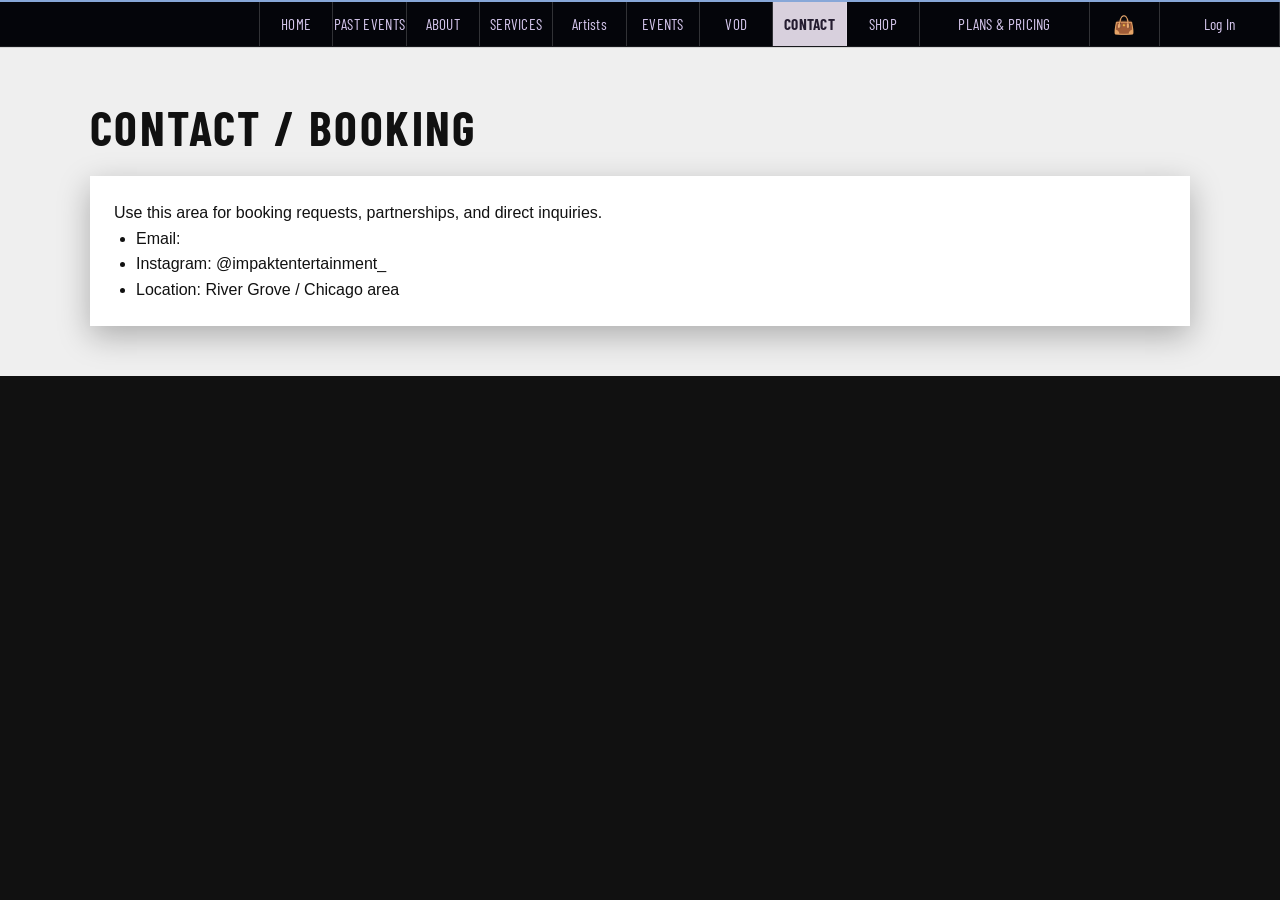
==== contact/index.html @ 8fb52151 "Separate sections into individual pages for site navigation (6ac2fda1bc4452dbff64b360)" ====
<!DOCTYPE html>
<html lang="en">
<head>
  <meta charset="UTF-8" />
  <meta name="viewport" content="width=device-width, initial-scale=1.0" />
  <title>Contact / Booking | ImpaKt Entertainment</title>
  <meta name="description" content="Contact / Booking at ImpaKt Entertainment." />
  <link rel="preconnect" href="https://fonts.googleapis.com">
  <link rel="preconnect" href="https://fonts.gstatic.com" crossorigin>
  <link href="https://fonts.googleapis.com/css2?family=Barlow+Condensed:wght@400;600;700;800&family=Jura:wght@500;700&display=swap" rel="stylesheet">
  <link rel="stylesheet" href="/styles.css">
</head>
<body>
  <a class="skip-link" href="#main">Skip to content</a>
  <header class="topbar">
    <nav class="nav-row" aria-label="Primary navigation">
      <div class="nav-spacer"></div>
      <a class="nav-link" href="/">Home</a>
      <a class="nav-link" href="/past-events/">Past Events</a>
      <a class="nav-link" href="/about/">About</a>
      <a class="nav-link" href="/services/">Services</a>
      <a class="nav-link small-case" href="/artists/">Artists</a>
      <a class="nav-link" href="/events/">Events</a>
      <a class="nav-link" href="/vod/">VOD</a>
      <a class="nav-link active" href="/contact/" aria-current="page">Contact</a>
      <a class="nav-link" href="/shop/">Shop</a>
      <a class="nav-link" href="/pricing/">Plans & Pricing</a>
      <a class="nav-icon" href="/cart/" aria-label="Shopping bag">👜</a>
      <a class="nav-link small-case" href="/login/">Log In</a>
    </nav>
  </header>

  <main id="main">
    <section class="simple-section" id="contact">
      <h1>Contact / Booking</h1>
      <div class="simple-panel">
        <p>Use this area for booking requests, partnerships, and direct inquiries.</p>
        <ul><li>Email: </li><li>Instagram: @impaktentertainment_</li><li>Location: River Grove / Chicago area</li></ul>
      </div>
    </section>
  </main>
</body>
</html>
---- styles.css ----
:root {
  --panel: #05060b;
  --panel-2: #6c6870;
  --text: #f3f0f7;
  --purple: #c8b0ff;
  --purple-soft: #d7c8ef;
  --border: rgba(255,255,255,0.18);
  --shadow: 0 10px 30px rgba(0,0,0,0.28);
}
* { box-sizing: border-box; margin: 0; padding: 0; }
html { scroll-behavior: smooth; }
body { font-family: 'Barlow Condensed', Arial, sans-serif; background: #111; color: var(--text); }
a { color: inherit; text-decoration: none; }
img { display: block; max-width: 100%; }
.skip-link { position: absolute; left: 12px; top: -48px; background: white; color: black; padding: 8px 12px; z-index: 1000; }
.skip-link:focus { top: 12px; }

.topbar {
  position: sticky; top: 0; z-index: 50; background: rgba(5, 6, 11, 0.98); border-top: 2px solid #87a7d8;
  border-bottom: 1px solid rgba(255,255,255,0.08);
}
.nav-row {
  display: grid; grid-template-columns: 260px repeat(9, minmax(0, 1fr)) 170px 70px 120px; min-height: 44px; align-items: stretch;
}
.nav-spacer { border-right: 1px solid var(--border); }
.nav-link, .nav-icon {
  display: flex; align-items: center; justify-content: center; border-right: 1px solid var(--border);
  text-transform: uppercase; letter-spacing: 0.02em; font-size: 0.95rem; color: var(--purple-soft); min-height: 44px;
}
.nav-link.small-case { text-transform: none; }
.nav-link.active, .nav-icon.active { background: #d8d0dd; color: #241c30; font-weight: 700; }
.nav-icon { font-size: 1.1rem; }

.hero {
  position: relative; min-height: 640px;
  background: linear-gradient(rgba(205,185,233,0.45), rgba(116,88,145,0.34)), url('https://picsum.photos/seed/impakt-concert-style/1800/900') center/cover no-repeat;
  border-bottom: 1px solid rgba(255,255,255,0.15); overflow: hidden;
}
.hero::after {
  content: ""; position: absolute; inset: 0; background: linear-gradient(90deg, rgba(33,28,46,0.48), rgba(255,255,255,0.04) 40%, rgba(66,39,96,0.34)); pointer-events: none;
}
.hero-inner {
  position: relative; z-index: 1; max-width: 1200px; margin: 0 auto; padding: 42px 24px 0; display: flex; flex-direction: column; align-items: center; text-align: center;
}
.badge {
  align-self: flex-end; margin-right: 130px; background: rgba(240,235,248,0.92); color: #a9a0c2; font-size: 0.9rem; padding: 6px 10px; font-weight: 700;
}
.official-logo {
  margin-top: 8px; width: 340px; max-width: 70vw; filter: drop-shadow(0 8px 18px rgba(0,0,0,0.3));
}
.hero h1 {
  margin-top: 26px; font-size: clamp(4rem, 7vw, 6.3rem); line-height: 0.98; letter-spacing: 0.06em; text-transform: uppercase; font-weight: 800;
}
.hero-rule { width: min(970px, 82%); height: 3px; background: rgba(239,232,247,0.9); margin: 18px auto 14px; }
.hero-tag {
  font-family: 'Jura', sans-serif; font-size: clamp(1.4rem, 2.8vw, 3rem); letter-spacing: 0.03em; text-transform: uppercase; font-weight: 700;
}

.social-bar {
  max-width: 820px; margin: 0 auto; background: #d8d1df; color: #111; display: flex; align-items: center; justify-content: space-between; padding: 14px 26px;
}
.social-group { display: flex; align-items: center; gap: 12px; font-size: 1.1rem; font-weight: 700; }
.social-icon { width: 40px; height: 40px; border-radius: 50%; background: #000; color: white; display: grid; place-items: center; font-size: 1rem; }
.lang {
  padding: 8px 14px; border: 1px solid rgba(0,0,0,0.28); min-width: 74px; display: flex; justify-content: space-between; align-items: center; background: white; font-size: 1rem;
}

.section-hero {
  background: linear-gradient(rgba(205,185,233,0.38), rgba(116,88,145,0.32)), url('https://picsum.photos/seed/impakt-concert-section/1800/500') center/cover no-repeat;
  text-align: center; padding: 36px 24px 44px; border-bottom: 1px solid rgba(255,255,255,0.2);
}
.section-hero h1, .section-hero h2 { font-size: clamp(3.4rem, 6vw, 5.4rem); text-transform: uppercase; letter-spacing: 0.05em; font-weight: 800; }
.section-hero .line { width: min(950px, 82%); height: 3px; margin: 10px auto; background: rgba(239,232,247,0.9); }
.section-hero .label { font-size: clamp(1.3rem, 2vw, 2rem); text-transform: uppercase; letter-spacing: 0.15em; font-weight: 700; }

.services-grid { display: grid; grid-template-columns: repeat(3, 1fr); }
.service-col { min-height: 500px; padding: 38px 48px 46px; display: flex; flex-direction: column; align-items: center; text-align: left; border-right: 1px solid rgba(255,255,255,0.08); }
.service-col:last-child { border-right: 0; }
.service-col.dark { background: #05060b; color: white; }
.service-col.mid { background: #6e6a71; color: white; }
.service-col.light { background: #efefef; color: #111; }
.service-icon { font-size: 4rem; line-height: 1; margin-bottom: 24px; }
.service-col h3 { font-size: 3rem; text-transform: uppercase; font-weight: 700; color: var(--purple); margin-bottom: 18px; align-self: flex-start; }
.service-col.light h3 { color: #7c73b6; }
.service-col ul { padding-left: 28px; font-size: 1.4rem; line-height: 1.45; align-self: flex-start; }

.content-section { background: #efefef; color: #111; padding: 56px 24px 70px; }
.content-wrap { max-width: 1100px; margin: 0 auto; }
.shop-head { text-align: center; margin-bottom: 44px; }
.shop-head h1, .shop-head h2 { font-size: clamp(3rem, 5vw, 4.8rem); font-weight: 800; letter-spacing: 0.08em; text-transform: uppercase; }
.shop-head p { font-family: Arial, sans-serif; max-width: 520px; margin: 10px auto 0; font-size: 1rem; line-height: 1.5; }
.shop-head strong { display: inline-block; margin-top: 10px; font-family: Arial, sans-serif; }
.product-grid { display: grid; grid-template-columns: repeat(4, 1fr); gap: 28px; }
.product { font-family: Arial, sans-serif; }
.product img { width: 100%; aspect-ratio: 1 / 1; object-fit: cover; background: #ddd; }
.product h3 { font-size: 1rem; line-height: 1.45; margin-top: 12px; }
.product p { margin-top: 6px; font-size: 0.98rem; color: #333; }

.simple-section { background: #efefef; color: #111; padding: 50px 24px; border-top: 1px solid #d5d5d5; }
.simple-section h1, .simple-section h2 { max-width: 1100px; margin: 0 auto 20px; font-size: 3rem; text-transform: uppercase; letter-spacing: 0.05em; }
.simple-panel { max-width: 1100px; margin: 0 auto; font-family: Arial, sans-serif; background: white; padding: 24px; box-shadow: var(--shadow); }
.simple-panel p, .simple-panel li { font-size: 1rem; line-height: 1.6; }
.simple-panel ul { padding-left: 22px; }

@media (max-width: 1200px) {
  .nav-row { grid-template-columns: 180px repeat(9, minmax(0, 1fr)) 150px 60px 90px; }
  .nav-link, .nav-icon { font-size: 0.8rem; }
}
@media (max-width: 980px) {
  .nav-row { display: flex; flex-wrap: wrap; }
  .nav-spacer { display: none; }
  .nav-link, .nav-icon { flex: 1 1 120px; border-bottom: 1px solid var(--border); }
  .hero { min-height: 540px; }
  .badge { align-self: center; margin-right: 0; }
  .services-grid, .product-grid { grid-template-columns: 1fr 1fr; }
}
@media (max-width: 680px) {
  .services-grid, .product-grid { grid-template-columns: 1fr; }
  .service-col { min-height: auto; }
  .social-bar { flex-direction: column; gap: 14px; }
}

main { min-height: calc(100vh - 47px); }
.nav-link:hover, .nav-icon:hover { background: #38303f; color: var(--text); }
.nav-link:focus-visible, .nav-icon:focus-visible { outline: 2px solid var(--purple); outline-offset: -3px; }
.simple-panel a { color: #61508a; text-decoration: underline; }
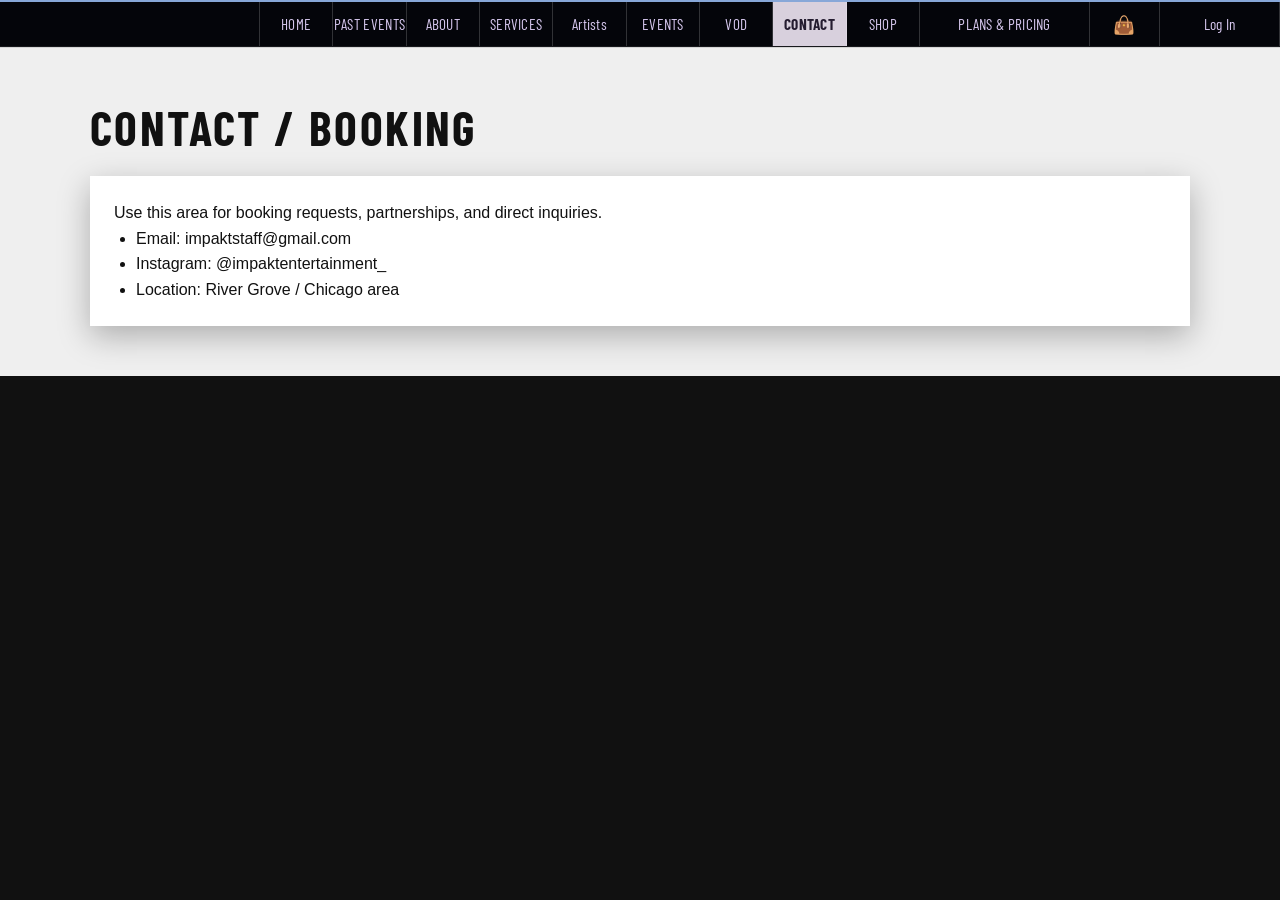
==== commit 4b74a6b1: "Update index.html" ====
--- a/contact/index.html
+++ b/contact/index.html
@@ -35,7 +35,7 @@
       <h1>Contact / Booking</h1>
       <div class="simple-panel">
         <p>Use this area for booking requests, partnerships, and direct inquiries.</p>
-        <ul><li>Email: </li><li>Instagram: @impaktentertainment_</li><li>Location: River Grove / Chicago area</li></ul>
+        <ul><li>Email: impaktstaff@gmail.com </li><li>Instagram: @impaktentertainment_</li><li>Location: River Grove / Chicago area</li></ul>
       </div>
     </section>
   </main>
--- a/styles.css
+++ b/styles.css
@@ -46,7 +46,7 @@
   align-self: flex-end; margin-right: 130px; background: rgba(240,235,248,0.92); color: #a9a0c2; font-size: 0.9rem; padding: 6px 10px; font-weight: 700;
 }
 .official-logo {
-  margin-top: 8px; width: 340px; max-width: 70vw; filter: drop-shadow(0 8px 18px rgba(0,0,0,0.3));
+  margin-top: 8px; width: 340px; height: auto; max-width: 70vw; filter: drop-shadow(0 8px 18px rgba(0,0,0,0.3));
 }
 .hero h1 {
   margin-top: 26px; font-size: clamp(4rem, 7vw, 6.3rem); line-height: 0.98; letter-spacing: 0.06em; text-transform: uppercase; font-weight: 800;
